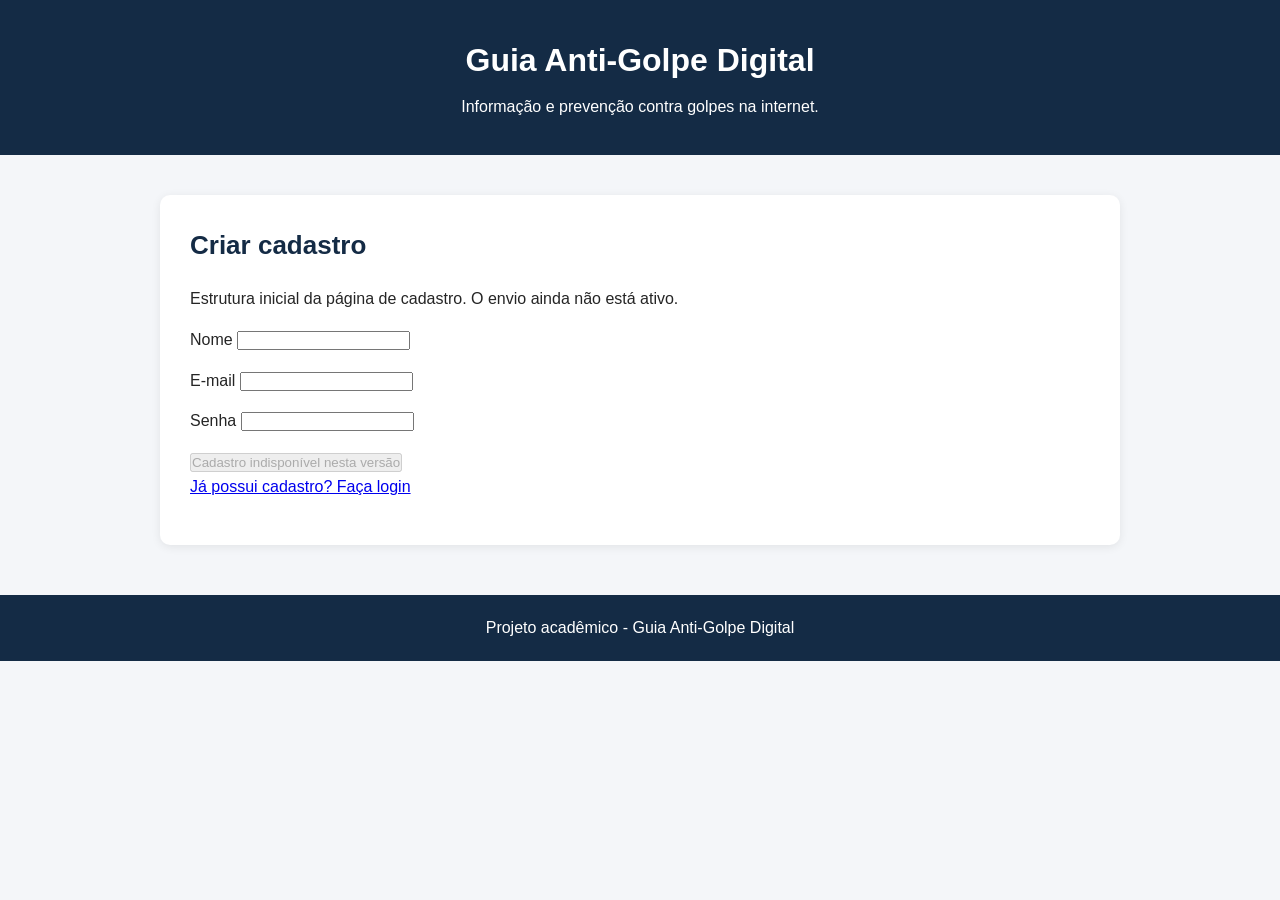
==== pages/cadastro.html @ 93ad0d6e "Reorganiza estrutura do projeto" ====
<!DOCTYPE html>
<html lang="pt-br">

<head>
    <meta charset="UTF-8">
    <meta name="viewport" content="width=device-width, initial-scale=1.0">

    <meta name="author" content="José Luis">
    <meta name="description" content="Crie uma conta no Guia Anti-Golpe Digital.">

    <title>Cadastro | Guia Anti-Golpe Digital</title>

    <link rel="stylesheet" href="../css/geral.css">
    <link rel="stylesheet" href="../css/cadastro.css">

    <script src="../js/cadastro.js" defer></script>
</head>

<body>

    <header>
        <h1>Guia Anti-Golpe Digital</h1>
        <p>Informação e prevenção contra golpes na internet.</p>
    </header>


    <main>
        <section>
            <h2>Criar cadastro</h2>
            <p>Estrutura inicial da página de cadastro. O envio ainda não está ativo.</p>

            <form>
                <p>
                    <label for="nome-cadastro">Nome</label>
                    <input type="text" id="nome-cadastro" name="nome-cadastro">
                </p>

                <p>
                    <label for="email-cadastro">E-mail</label>
                    <input type="email" id="email-cadastro" name="email-cadastro">
                </p>

                <p>
                    <label for="senha-cadastro">Senha</label>
                    <input type="password" id="senha-cadastro" name="senha-cadastro">
                </p>

                <button type="button" disabled>Cadastro indisponível nesta versão</button>
            </form>

            <p><a href="login.html">Já possui cadastro? Faça login</a></p>
        </section>
    </main>

    <footer>
        <p>Projeto acadêmico - Guia Anti-Golpe Digital</p>
    </footer>

</body>

</html>
---- css/geral.css ----
/* Configurações gerais da página */

* {
    margin: 0;
    padding: 0;
    box-sizing: border-box;
}

body {
    font-family: Arial, sans-serif;
    background-color: #f4f6f9;
    color: #252525;
    line-height: 1.6;
}

/* Cabeçalho */

header {
    background-color: #142b45;
    color: white;
    text-align: center;
    padding: 35px 20px;
}

header h1 {
    font-size: 32px;
    margin-bottom: 8px;
}

/* Menu de navegação */

nav {
    background-color: #1d3b5c;
    padding: 15px;
}

nav ul {
    list-style: none;
    display: flex;
    justify-content: center;
    flex-wrap: wrap;
    gap: 25px;
}

nav a {
    color: white;
    text-decoration: none;
    font-weight: bold;
}

nav a:hover {
    color: #65c7f7;
}

/* Conteúdo principal */

main {
    max-width: 1000px;
    margin: 40px auto;
    padding: 0 20px;
}

section {
    background-color: white;
    padding: 30px;
    border-radius: 10px;
    box-shadow: 0 2px 10px rgba(0, 0, 0, 0.08);
}

section h2 {
    color: #142b45;
    margin-bottom: 20px;
    font-size: 26px;
}

section p {
    margin-bottom: 15px;
}

/* Rodapé */

footer {
    background-color: #142b45;
    color: white;
    text-align: center;
    padding: 20px;
    margin-top: 50px;
}
---- css/cadastro.css ----
/* Page specific styles will be added here when needed. */
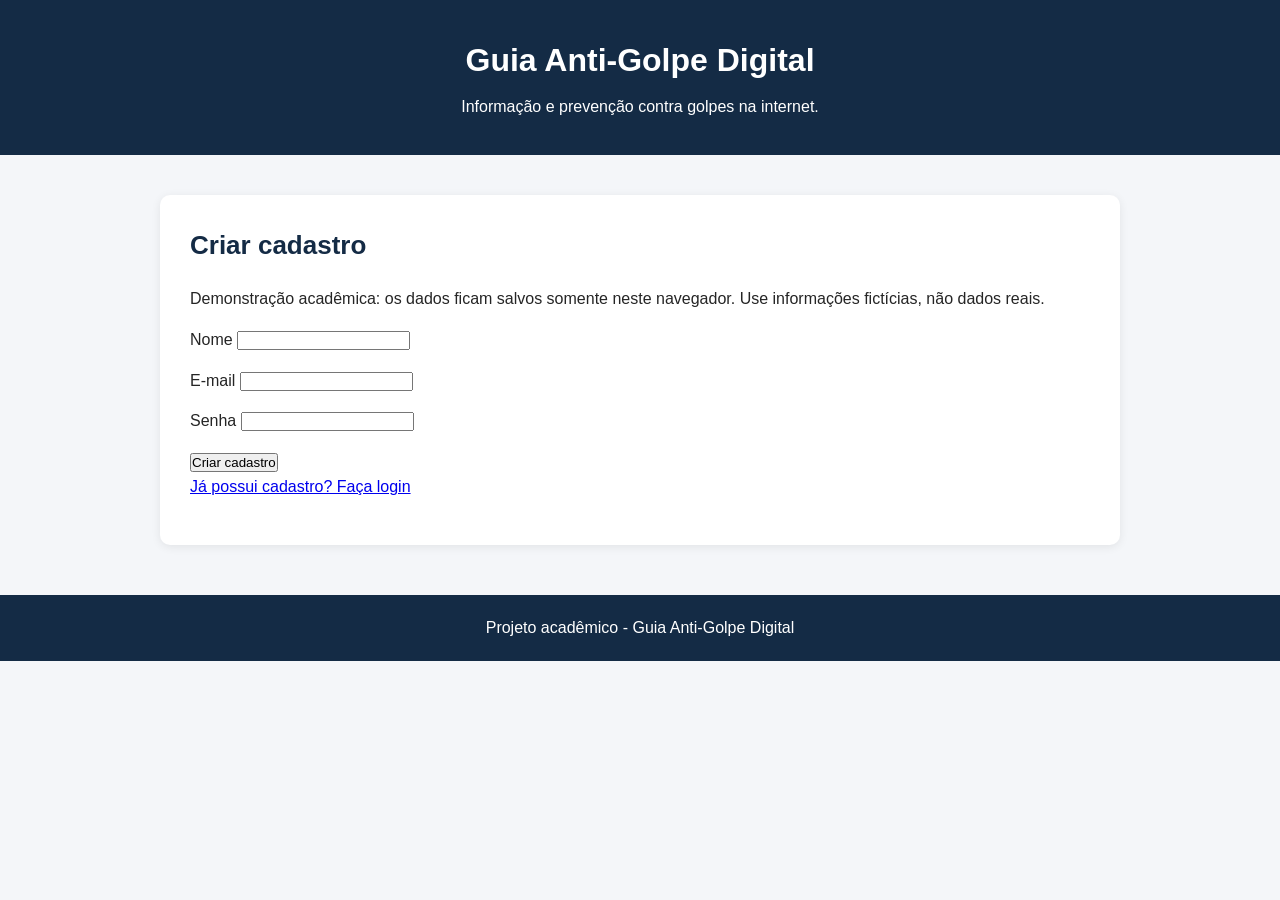
==== commit 13cf6f43: "atualização java cadastro/login" ====
--- a/pages/cadastro.html
+++ b/pages/cadastro.html
@@ -27,7 +27,10 @@
     <main>
         <section>
             <h2>Criar cadastro</h2>
-            <p>Estrutura inicial da página de cadastro. O envio ainda não está ativo.</p>
+            <p>
+                Demonstração acadêmica: os dados ficam salvos somente neste navegador.
+                Use informações fictícias, não dados reais.
+            </p>
 
             <form>
                 <p>
@@ -45,7 +48,7 @@
                     <input type="password" id="senha-cadastro" name="senha-cadastro">
                 </p>
 
-                <button type="button" disabled>Cadastro indisponível nesta versão</button>
+                <button type="button" id="botao-cadastro">Criar cadastro</button>
             </form>
 
             <p><a href="login.html">Já possui cadastro? Faça login</a></p>
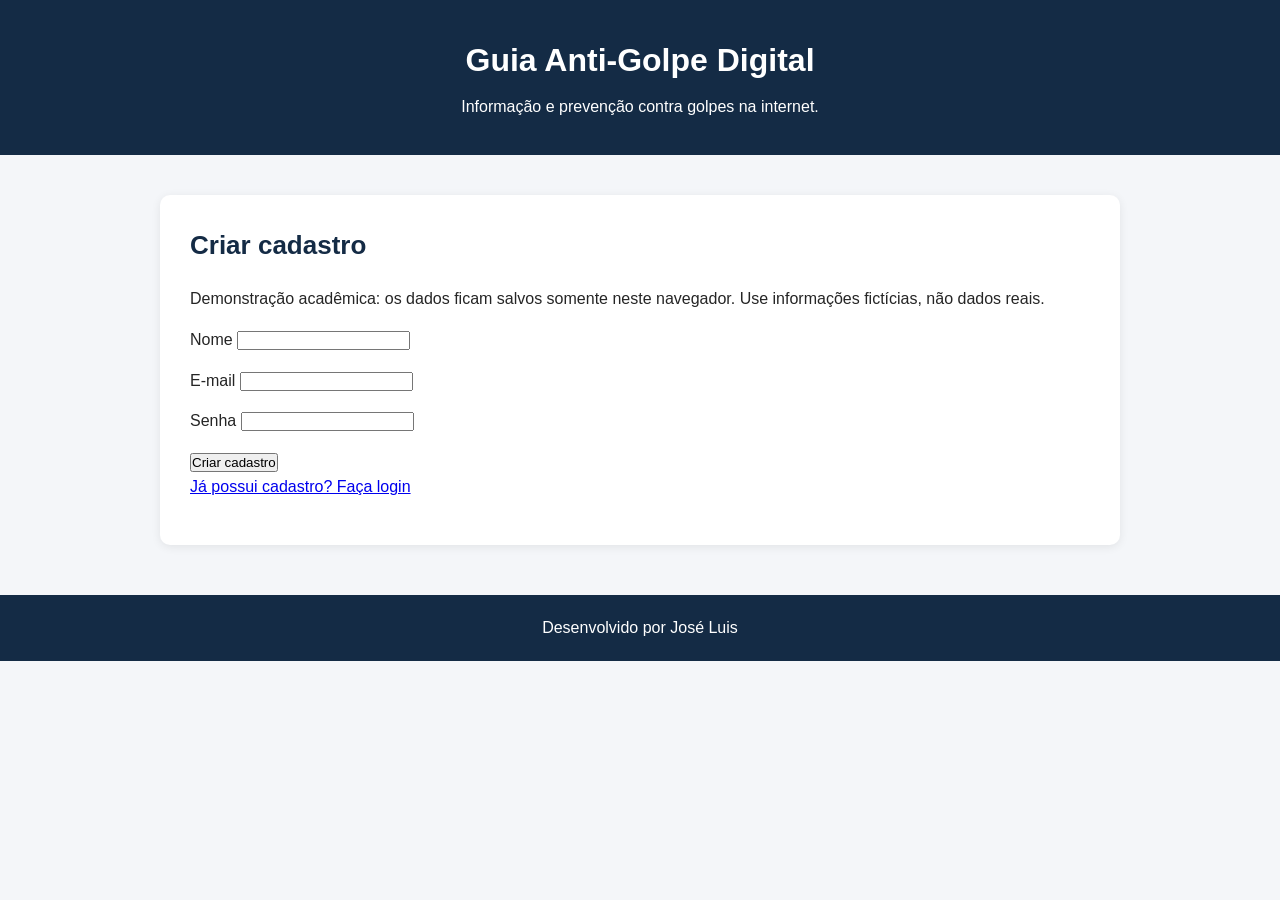
==== commit 5fae7c77: "colocar imagens" ====
--- a/pages/cadastro.html
+++ b/pages/cadastro.html
@@ -11,7 +11,6 @@
     <title>Cadastro | Guia Anti-Golpe Digital</title>
 
     <link rel="stylesheet" href="../css/geral.css">
-    <link rel="stylesheet" href="../css/cadastro.css">
 
     <script src="../js/cadastro.js" defer></script>
 </head>
@@ -56,7 +55,7 @@
     </main>
 
     <footer>
-        <p>Projeto acadêmico - Guia Anti-Golpe Digital</p>
+        <p>Desenvolvido por José Luis</p>
     </footer>
 
 </body>
--- a/css/geral.css
+++ b/css/geral.css
@@ -78,6 +78,15 @@
     margin-bottom: 15px;
 }
 
+/* Imagens usadas para complementar o conteúdo das páginas */
+.imagem-conteudo {
+    display: block;
+    width: 100%;
+    max-width: 500px;
+    height: auto;
+    margin: 20px auto;
+}
+
 /* Rodapé */
 
 footer {
